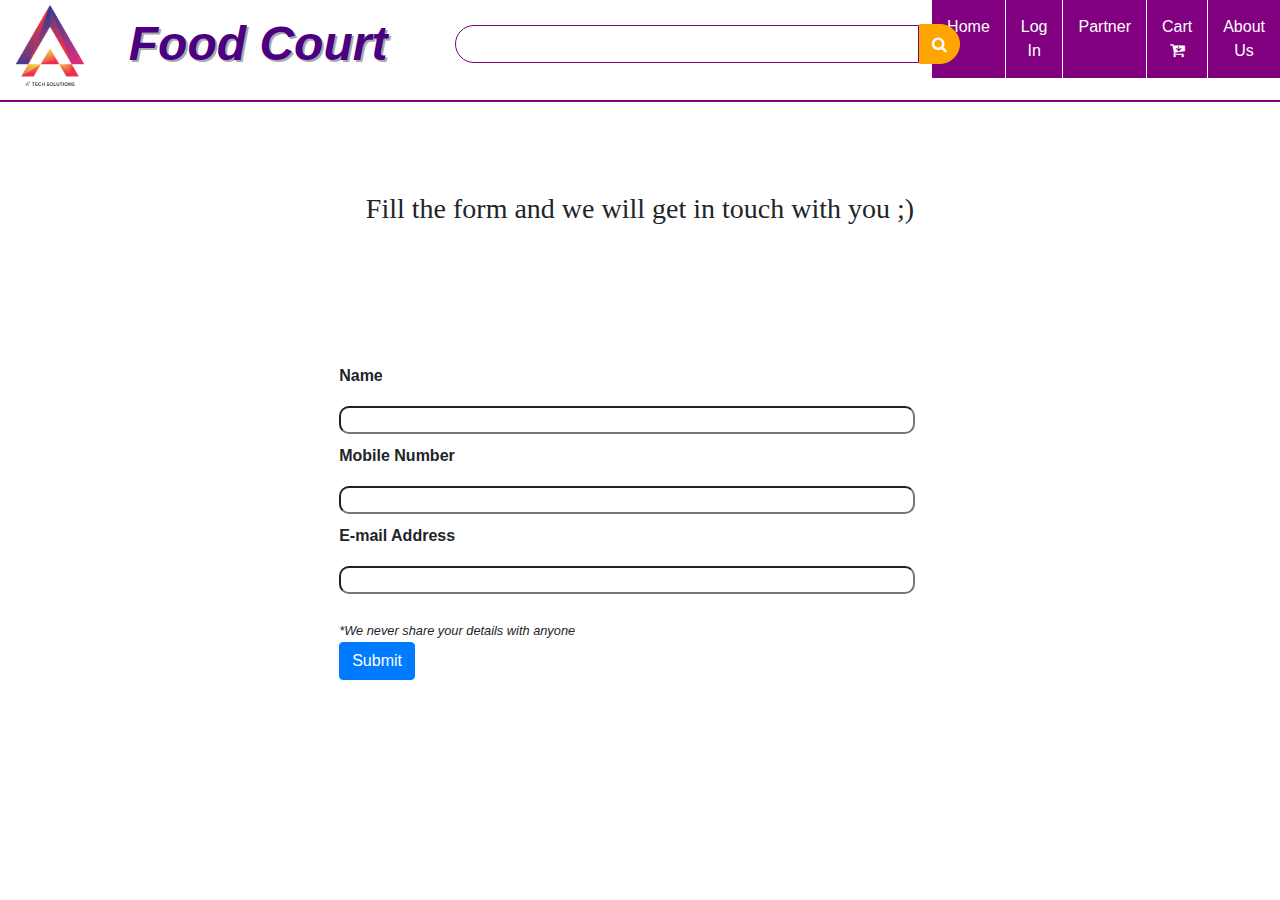
==== partner.html @ 513262a8 "master" ====
<!DOCTYPE html>
<html>
<head>
	<link rel="stylesheet" href="https://stackpath.bootstrapcdn.com/font-awesome/4.7.0/css/font-awesome.min.css">
	<link rel="stylesheet" href="https://stackpath.bootstrapcdn.com/bootstrap/4.5.2/css/bootstrap.min.css">
	<link rel="stylesheet" href="style.css">
	<title>Template</title>
</head>
<body>
	<div class="top-nav-bar">
		
		<div class="search-box">
			<a href="index.html"><img src="images/A2-01.png" class="logo"></a>
			<h1>Food Court</h1>
			<input type="text" class="form-control">
			<span class="input-group-text"><i class="fa fa-search"></i></span>
		</div>
		<div class="topmenu">
			<ul>
				<li><a href="index.html">Home</a></li>
				<li><a href="#">Log In</a></li>
				<li><a href="partner.html"> Partner</a></li>
				<li><a href="#">Cart </a><i class="fa fa-cart-arrow-down"></i></li>
				<li><a href="#">About Us</a></li>
			</ul>
		</div>
	</div>
	<form method="post" data-netlify="true" class="partnerform">
		<h3>Fill the form and we will get in touch with you ;)</h3>
		<label>Name</label>
		<input type="text" class="name1"><br>
		<label>Mobile Number</label>
		<input type="tel" class="mob"><br>
		<label>E-mail Address</label>
		<input type="email" class="mail"><br><br>
		<small><i>*We never share your details with anyone</small><br>
		<button type="submit" class="btn btn-primary">Submit</button>
	</form>





<script src="https://code.jquery.com/jquery-3.5.1.slim.min.js"></script>
<script src="https://cdn.jsdelivr.net/npm/popper.js@1.16.1/dist/umd/popper.min.js"></script>
<script src="https://stackpath.bootstrapcdn.com/bootstrap/4.5.2/js/bootstrap.min.js"></script>
</body>
</html>
---- style.css ----
*{
	margin: 0;
	padding: 0;
}
a{
	color:white;
	text-decoration: none;
}
a:hover{
	color:white;
	text-decoration: none;
}
body{
	font-family: sans-serif; 
}
.top-nav-bar{
	height:auto;
	top: 0;
	position: sticky;
	border-bottom: 2px solid purple;
	margin-bottom: 20px;
}
.logo{
	height: 96px;
	margin: 2px 2px;
}
.form-control{
	margin-top: 25px !important;
	margin-left: 7% !important;
	border: 1.5px solid purple !important;
	border-top-right-radius: 0px !important;
	border-bottom-right-radius: 0px !important;
	border-top-left-radius: 20px !important;
	border-bottom-left-radius: 20px !important;
	box-shadow: none !important;
}
.input-group-text{
	background: orange !important;
	border: 1.5px solid orange !important;
	margin: 24px 0px 36px 0 !important;
	border-top-right-radius: 20px !important;
	border-bottom-right-radius: 20px !important;
	border-top-left-radius: 0px !important;
	border-bottom-left-radius: 0px !important;
	box-shadow: none !important;
	cursor:pointer;
}
.search-box{
	display: inline-flex;
	width:75%;
}
.search-box h1{
	margin-left: 3%;
	margin-top:15px;
	font-weight: bolder !important;
	white-space: nowrap;
	font-size:300%;
	font-style: oblique;
	color: indigo;
	text-shadow: 2px 1.5PX #A9A9a9;
}
.fa-search{
	color:white;
}
.topmenu{
	width: 25%;
	height: auto;
	float:right;
	margin-top: auto;
}
.topmenu ul{
	display: inline-flex;
	float: right;
	cursor:pointer;
}
.topmenu ul li{
	border-left: 1px solid white;
	list-style-type: none;
	padding:15px 15px;
	text-align: center;
	background-color: purple;
	color: white;
}
.partnerform input,label{
	font-family: sans-serif;
	font-weight: bold;
	margin-left: 26.5%;
	width:45%;
	margin-top: 10px;
	border-radius: 10px;
	display: inline-block;
}
.partnerform small,button{
	margin-left: 26.5%;
}
.mail{
	margin-left: 16px;
}
.mob{
	margin-left: 16px;
}
.name1{
	margin-left: 80px;
}
.partnerform h3{
	text-align: center;
	margin-bottom:10%;
	margin-top: 90px;
	font-family: serif;
}
@media only screen and (max-width: 980px)
{
.top-nav-bar{
	height: 200px;
	border-bottom: 0;
}	
.search-box{
	width:100%
}
.topmenu{
	width:100%;

}
.topmenu ul{
	margin: 10px 0;
	width: 100%;
}
.topmenu ul li{
	height: 90px;
	width:100%;
	font-size: 280%
}
.logo{
	height: 120px;
}
.form-control{
	margin-top: 40px !important;
	margin-left: 40% !important;
}
.input-group-text{
	margin-right: 3% !important;
	margin-left: 0 !important;
	margin-top: 39px !important;
	margin-bottom: 45px !important;
}
.search-box h1{
	font-size: 400%;
	margin-top: 2.3%;
	max-width: 5%;
	margin-left: 0.02%;
}
.partnerform{
}
}
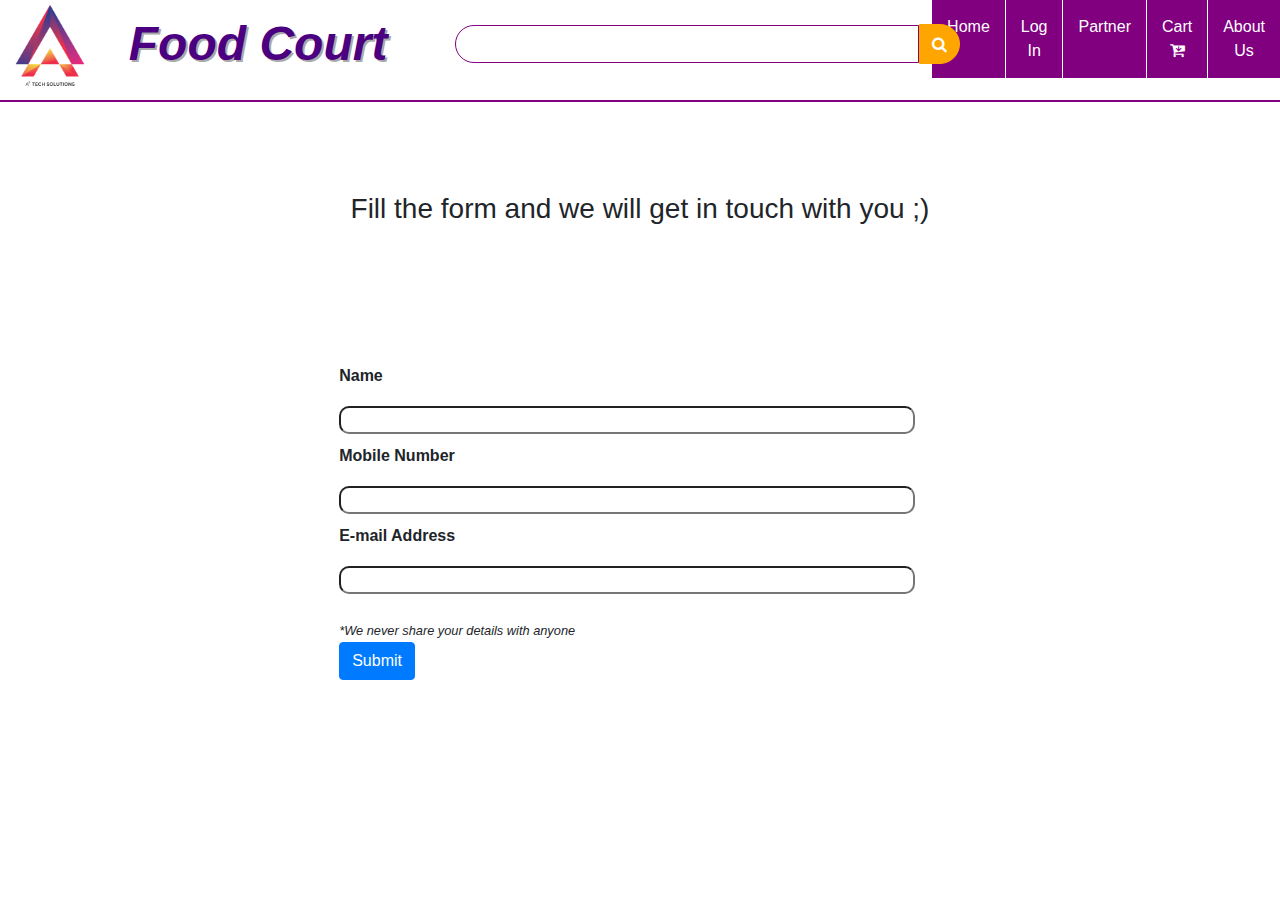
==== commit bfcf805e: "master" ====
--- a/partner.html
+++ b/partner.html
@@ -1,6 +1,7 @@
 <!DOCTYPE html>
 <html>
 <head>
+	<script data-ad-client="ca-pub-2396183658537412" async src="https://pagead2.googlesyndication.com/pagead/js/adsbygoogle.js"></script>
 	<link rel="stylesheet" href="https://stackpath.bootstrapcdn.com/font-awesome/4.7.0/css/font-awesome.min.css">
 	<link rel="stylesheet" href="https://stackpath.bootstrapcdn.com/bootstrap/4.5.2/css/bootstrap.min.css">
 	<link rel="stylesheet" href="style.css">
--- a/style.css
+++ b/style.css
@@ -106,7 +106,7 @@
 	text-align: center;
 	margin-bottom:10%;
 	margin-top: 90px;
-	font-family: serif;
+	font-family: Arial, Helvetica, sans-serif;
 }
 @media only screen and (max-width: 980px)
 {
@@ -149,6 +149,24 @@
 	max-width: 5%;
 	margin-left: 0.02%;
 }
-.partnerform{
+.partnerform h3{
+	font-size: 45px;
+}
+.partnerform label{
+	font-size: 30px;
+}
+.partnerform input{
+	margin-bottom: 25px;
+	height: 50px;
+	margin-top: 25px;
+}
+.partnerform small,button{
+	margin-left: 15%;
+	width: 13%;
+	font-size: 15px;
+}
+.partnerform input,label{
+	margin-left: 15%;
+	width: 70%;
 }
 }
